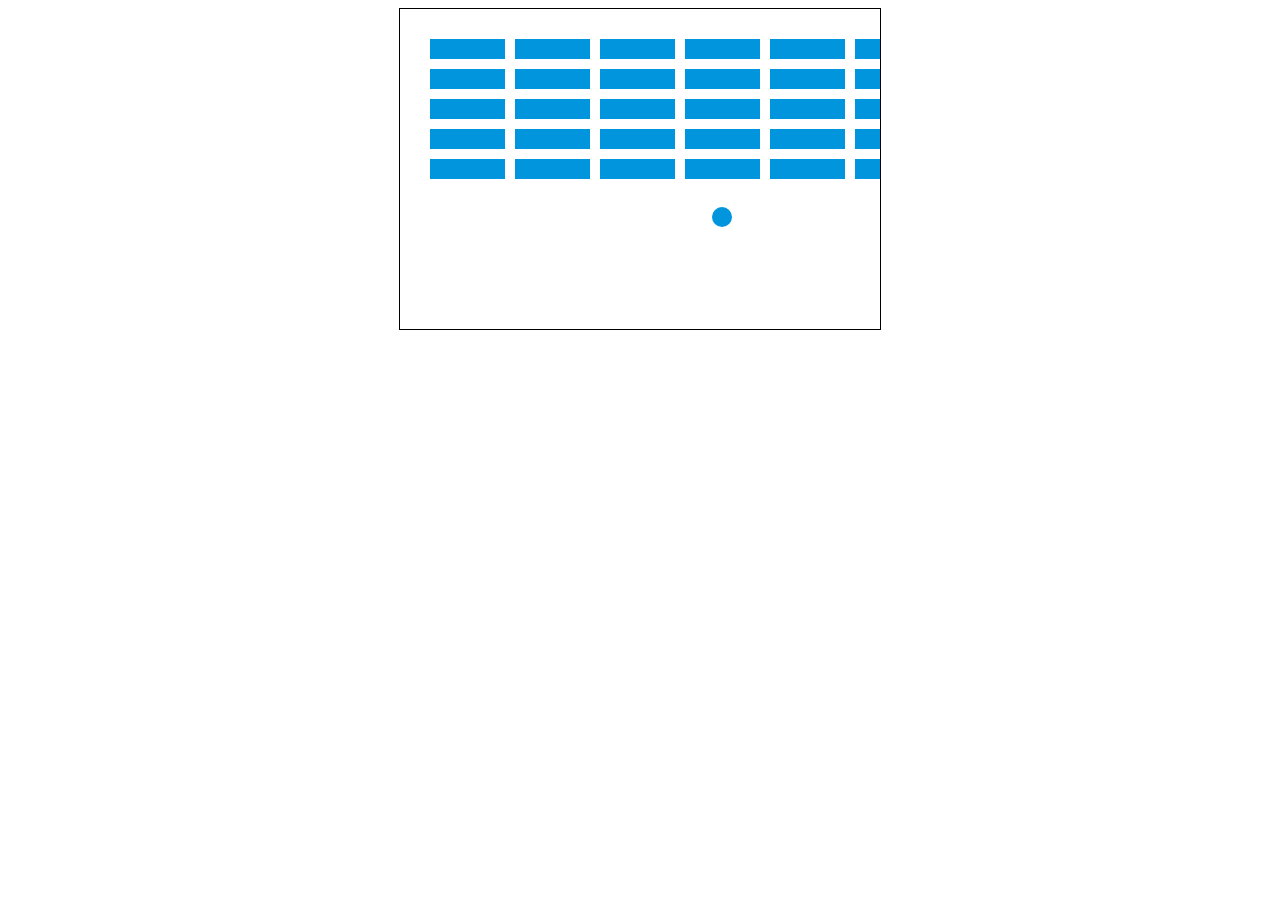
==== break-brick/index.html @ b2a46490 "Update index.html" ====
<!DOCTYPE html>
<html lang="en">
<head>
    <meta charset="UTF-8">
    <meta name="viewport" content="width=device-width, initial-scale=1.0">
    <title>Swipe Brick Breaker</title>
    <style>
        canvas {
            border: 1px solid black;
            display: block;
            margin: 0 auto;
        }
    </style>
</head>
<body>
    <canvas id="gameCanvas" width="480" height="320"></canvas>
    <script>
        const canvas = document.getElementById("gameCanvas");
        const ctx = canvas.getContext("2d");
        const brickRowCount = 5;
        const brickColumnCount = 10;
        const brickWidth = 75;
        const brickHeight = 20;
        const brickPadding = 10;
        const brickOffsetTop = 30;
        const brickOffsetLeft = 30;
        let bricks = [];
        let ballX = canvas.width / 2;
        let ballY = canvas.height - 30;
        let dx = 2;
        let dy = -2;

        for (let c = 0; c < brickColumnCount; c++) {
            bricks[c] = [];
            for (let r = 0; r < brickRowCount; r++) {
                bricks[c][r] = { x: 0, y: 0, status: 1 };
            }
        }

        function drawBricks() {
            for (let c = 0; c < brickColumnCount; c++) {
                for (let r = 0; r < brickRowCount; r++) {
                    if (bricks[c][r].status === 1) {
                        let brickX = (c * (brickWidth + brickPadding)) + brickOffsetLeft;
                        let brickY = (r * (brickHeight + brickPadding)) + brickOffsetTop;
                        bricks[c][r].x = brickX;
                        bricks[c][r].y = brickY;
                        ctx.beginPath();
                        ctx.rect(brickX, brickY, brickWidth, brickHeight);
                        ctx.fillStyle = "#0095DD";
                        ctx.fill();
                        ctx.closePath();
                    }
                }
            }
        }

        function drawBall() {
            ctx.beginPath();
            ctx.arc(ballX, ballY, 10, 0, Math.PI * 2);
            ctx.fillStyle = "#0095DD";
            ctx.fill();
            ctx.closePath();
        }

        function draw() {
            ctx.clearRect(0, 0, canvas.width, canvas.height);
            drawBricks();
            drawBall();
            collisionDetection();
            ballX += dx;
            ballY += dy;

            if (ballX + dx > canvas.width - 10 || ballX + dx < 10) {
                dx = -dx;
            }
            if (ballY + dy < 10) {
                dy = -dy;
            } else if (ballY + dy > canvas.height - 10) {
                alert("GAME OVER");
                document.location.reload();
            }
            requestAnimationFrame(draw);
        }

        function collisionDetection() {
            for (let c = 0; c < brickColumnCount; c++) {
                for (let r = 0; r < brickRowCount; r++) {
                    let b = bricks[c][r];
                    if (b.status === 1) {
                        if (ballX > b.x && ballX < b.x + brickWidth && ballY > b.y && ballY < b.y + brickHeight) {
                            dy = -dy;
                            b.status = 0;
                        }
                    }
                }
            }
        }

        draw();
    </script>
</body>
</html>
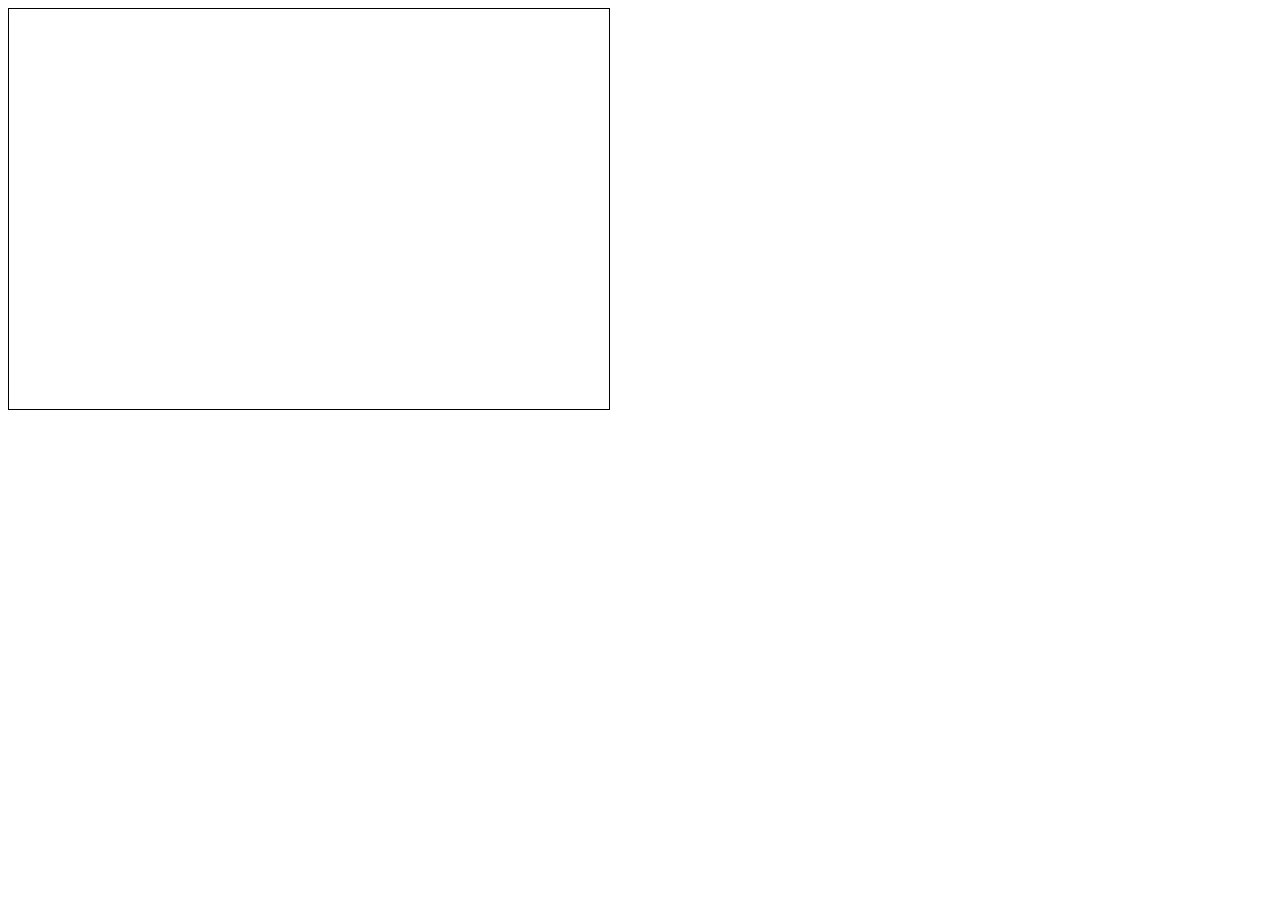
==== commit d3ead555: "Update index.html" ====
--- a/break-brick/index.html
+++ b/break-brick/index.html
@@ -1,103 +1,67 @@
 <!DOCTYPE html>
 <html lang="en">
 <head>
-    <meta charset="UTF-8">
-    <meta name="viewport" content="width=device-width, initial-scale=1.0">
-    <title>Swipe Brick Breaker</title>
-    <style>
-        canvas {
-            border: 1px solid black;
-            display: block;
-            margin: 0 auto;
-        }
-    </style>
+  <meta charset="UTF-8">
+  <meta name="viewport" content="width=device-width, initial-scale=1.0">
+  <title>Brick Breaker 게임</title>
+  <style>
+    /* CSS 스타일링 */
+    #game-board {
+      width: 600px;
+      height: 400px;
+      border: 1px solid black;
+      position: relative;
+      overflow: hidden;
+    }
+    .brick {
+      width: 50px;
+      height: 20px;
+      background-color: red;
+      position: absolute;
+    }
+    #ball {
+      width: 20px;
+      height: 20px;
+      background-color: blue;
+      position: absolute;
+    }
+  </style>
 </head>
 <body>
-    <canvas id="gameCanvas" width="480" height="320"></canvas>
-    <script>
-        const canvas = document.getElementById("gameCanvas");
-        const ctx = canvas.getContext("2d");
-        const brickRowCount = 5;
-        const brickColumnCount = 10;
-        const brickWidth = 75;
-        const brickHeight = 20;
-        const brickPadding = 10;
-        const brickOffsetTop = 30;
-        const brickOffsetLeft = 30;
-        let bricks = [];
-        let ballX = canvas.width / 2;
-        let ballY = canvas.height - 30;
-        let dx = 2;
-        let dy = -2;
+  <div id="game-board">
+    <!-- 게임 보드 -->
+  </div>
+  <script>
+    // JavaScript 코드
+    const gameBoard = document.getElementById('game-board');
+    let ballPosition = { x: 300, y: 200 }; // 초기 공의 위치
+    let ballSpeed = { x: 5, y: 5 }; // 공의 이동 속도
 
-        for (let c = 0; c < brickColumnCount; c++) {
-            bricks[c] = [];
-            for (let r = 0; r < brickRowCount; r++) {
-                bricks[c][r] = { x: 0, y: 0, status: 1 };
-            }
-        }
+    function updateBallPosition() {
+      ballPosition.x += ballSpeed.x;
+      ballPosition.y += ballSpeed.y;
+      document.getElementById('ball').style.left = ballPosition.x + 'px';
+      document.getElementById('ball').style.top = ballPosition.y + 'px';
+    }
 
-        function drawBricks() {
-            for (let c = 0; c < brickColumnCount; c++) {
-                for (let r = 0; r < brickRowCount; r++) {
-                    if (bricks[c][r].status === 1) {
-                        let brickX = (c * (brickWidth + brickPadding)) + brickOffsetLeft;
-                        let brickY = (r * (brickHeight + brickPadding)) + brickOffsetTop;
-                        bricks[c][r].x = brickX;
-                        bricks[c][r].y = brickY;
-                        ctx.beginPath();
-                        ctx.rect(brickX, brickY, brickWidth, brickHeight);
-                        ctx.fillStyle = "#0095DD";
-                        ctx.fill();
-                        ctx.closePath();
-                    }
-                }
-            }
-        }
+    function checkCollision() {
+      // 벽과의 충돌 감지 및 처리
+      if (ballPosition.x <= 0 || ballPosition.x >= 580) {
+        ballSpeed.x = -ballSpeed.x; // 왼쪽 또는 오른쪽 벽과 충돌
+      }
+      if (ballPosition.y <= 0 || ballPosition.y >= 380) {
+        ballSpeed.y = -ballSpeed.y; // 위쪽 또는 아래쪽 벽과 충돌
+      }
+    }
 
-        function drawBall() {
-            ctx.beginPath();
-            ctx.arc(ballX, ballY, 10, 0, Math.PI * 2);
-            ctx.fillStyle = "#0095DD";
-            ctx.fill();
-            ctx.closePath();
-        }
+    function gameLoop() {
+      updateBallPosition();
+      checkCollision();
+      requestAnimationFrame(gameLoop);
+    }
 
-        function draw() {
-            ctx.clearRect(0, 0, canvas.width, canvas.height);
-            drawBricks();
-            drawBall();
-            collisionDetection();
-            ballX += dx;
-            ballY += dy;
-
-            if (ballX + dx > canvas.width - 10 || ballX + dx < 10) {
-                dx = -dx;
-            }
-            if (ballY + dy < 10) {
-                dy = -dy;
-            } else if (ballY + dy > canvas.height - 10) {
-                alert("GAME OVER");
-                document.location.reload();
-            }
-            requestAnimationFrame(draw);
-        }
-
-        function collisionDetection() {
-            for (let c = 0; c < brickColumnCount; c++) {
-                for (let r = 0; r < brickRowCount; r++) {
-                    let b = bricks[c][r];
-                    if (b.status === 1) {
-                        if (ballX > b.x && ballX < b.x + brickWidth && ballY > b.y && ballY < b.y + brickHeight) {
-                            dy = -dy;
-                            b.status = 0;
-                        }
-                    }
-                }
-            }
-        }
-
-        draw();
-    </script>
+    // 게임 시작
+    gameLoop();
+  </script>
 </body>
 </html>
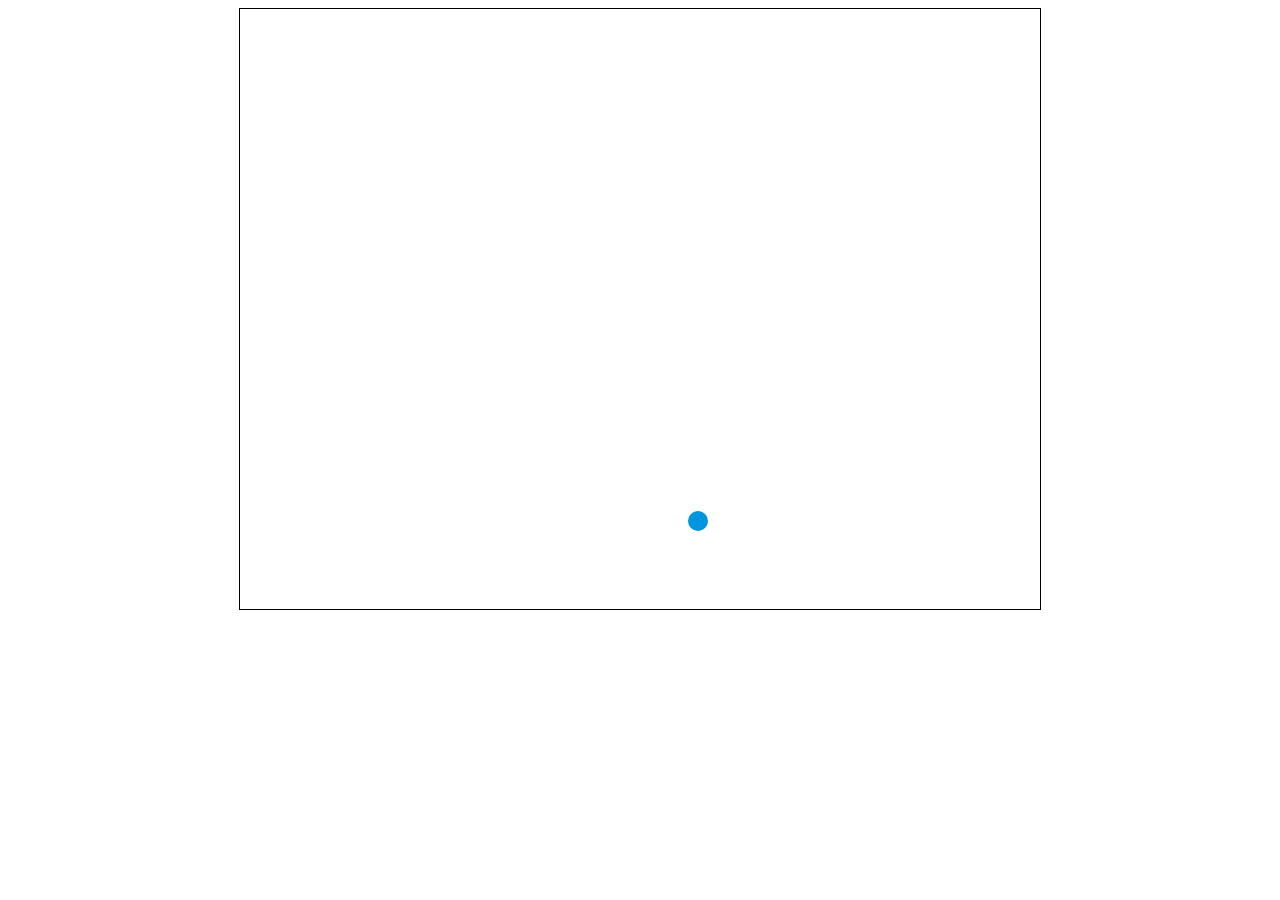
==== commit 86cfdd9f: "Update index.html" ====
--- a/break-brick/index.html
+++ b/break-brick/index.html
@@ -1,67 +1,62 @@
 <!DOCTYPE html>
 <html lang="en">
 <head>
-  <meta charset="UTF-8">
-  <meta name="viewport" content="width=device-width, initial-scale=1.0">
-  <title>Brick Breaker 게임</title>
-  <style>
-    /* CSS 스타일링 */
-    #game-board {
-      width: 600px;
-      height: 400px;
-      border: 1px solid black;
-      position: relative;
-      overflow: hidden;
-    }
-    .brick {
-      width: 50px;
-      height: 20px;
-      background-color: red;
-      position: absolute;
-    }
-    #ball {
-      width: 20px;
-      height: 20px;
-      background-color: blue;
-      position: absolute;
-    }
-  </style>
+    <meta charset="UTF-8">
+    <meta name="viewport" content="width=device-width, initial-scale=1.0">
+    <title>Brick Breaker 게임</title>
+    <style>
+        #gameCanvas {
+            border: 1px solid black;
+            display: block;
+            margin: auto;
+        }
+    </style>
 </head>
 <body>
-  <div id="game-board">
-    <!-- 게임 보드 -->
-  </div>
-  <script>
-    // JavaScript 코드
-    const gameBoard = document.getElementById('game-board');
-    let ballPosition = { x: 300, y: 200 }; // 초기 공의 위치
-    let ballSpeed = { x: 5, y: 5 }; // 공의 이동 속도
+    <canvas id="gameCanvas" width="800" height="600"></canvas>
+    <script>
+        let canvas = document.getElementById("gameCanvas");
+        let ctx = canvas.getContext("2d");
+        let ballRadius = 10;
+        let x = canvas.width / 2;
+        let y = canvas.height - 30;
+        let dx = 2;
+        let dy = -2;
+        let angle = Math.PI / 4; // 초기 각도 (45도)
 
-    function updateBallPosition() {
-      ballPosition.x += ballSpeed.x;
-      ballPosition.y += ballSpeed.y;
-      document.getElementById('ball').style.left = ballPosition.x + 'px';
-      document.getElementById('ball').style.top = ballPosition.y + 'px';
-    }
+        function drawBall() {
+            ctx.beginPath();
+            ctx.arc(x, y, ballRadius, 0, Math.PI * 2);
+            ctx.fillStyle = "#0095DD";
+            ctx.fill();
+            ctx.closePath();
+        }
 
-    function checkCollision() {
-      // 벽과의 충돌 감지 및 처리
-      if (ballPosition.x <= 0 || ballPosition.x >= 580) {
-        ballSpeed.x = -ballSpeed.x; // 왼쪽 또는 오른쪽 벽과 충돌
-      }
-      if (ballPosition.y <= 0 || ballPosition.y >= 380) {
-        ballSpeed.y = -ballSpeed.y; // 위쪽 또는 아래쪽 벽과 충돌
-      }
-    }
+        function draw() {
+            ctx.clearRect(0, 0, canvas.width, canvas.height);
+            drawBall();
+            x += dx * Math.cos(angle);
+            y += dy * Math.sin(angle);
+            if (x + dx > canvas.width - ballRadius || x + dx < ballRadius) {
+                dx = -dx;
+            }
+            if (y + dy < ballRadius || y + dy > canvas.height - ballRadius) {
+                dy = -dy;
+            }
+            requestAnimationFrame(draw);
+        }
 
-    function gameLoop() {
-      updateBallPosition();
-      checkCollision();
-      requestAnimationFrame(gameLoop);
-    }
+        draw();
 
-    // 게임 시작
-    gameLoop();
-  </script>
+        function touchMoveHandler(e) {
+            if (e.touches.length === 1) {
+                let touchX = e.touches[0].clientX - canvas.offsetLeft;
+                let touchY = e.touches[0].clientY - canvas.offsetTop;
+                angle = Math.atan2(canvas.height - touchY, touchX - canvas.offsetLeft);
+            }
+        }
+
+        canvas.addEventListener("touchmove", touchMoveHandler, false);
+    </script>
 </body>
 </html>
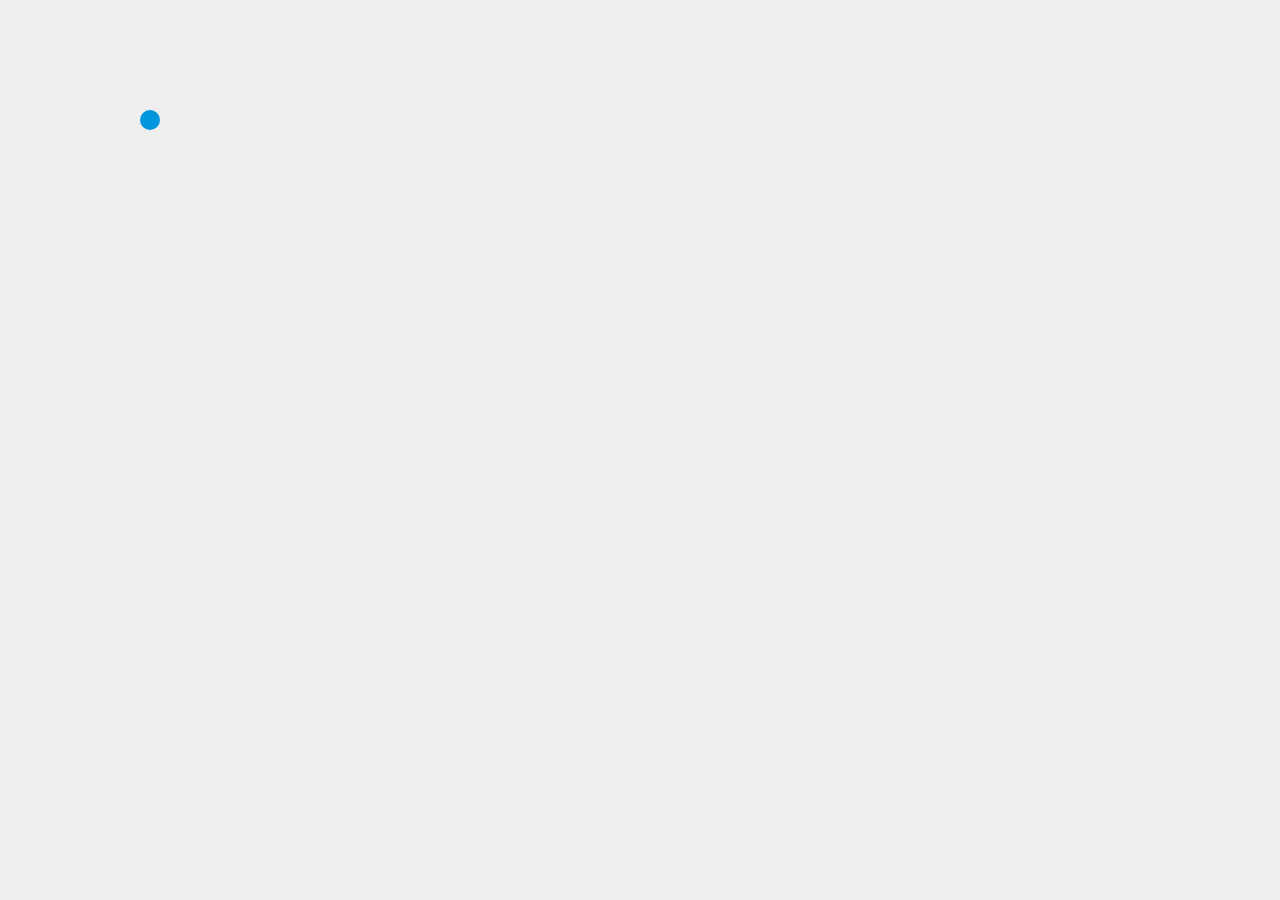
==== commit bd21a08b: "Update index.html" ====
--- a/break-brick/index.html
+++ b/break-brick/index.html
@@ -5,24 +5,36 @@
     <meta name="viewport" content="width=device-width, initial-scale=1.0">
     <title>Brick Breaker 게임</title>
     <style>
+        body, html {
+            margin: 0;
+            padding: 0;
+            overflow: hidden;
+            width: 100%;
+            height: 100%;
+        }
         #gameCanvas {
-            border: 1px solid black;
             display: block;
             margin: auto;
+            background-color: #eee;
         }
     </style>
 </head>
 <body>
-    <canvas id="gameCanvas" width="800" height="600"></canvas>
+    <canvas id="gameCanvas"></canvas>
     <script>
         let canvas = document.getElementById("gameCanvas");
         let ctx = canvas.getContext("2d");
         let ballRadius = 10;
         let x = canvas.width / 2;
         let y = canvas.height - 30;
-        let dx = 2;
-        let dy = -2;
+        let dx = 0;
+        let dy = 0;
         let angle = Math.PI / 4; // 초기 각도 (45도)
+        let isBallMoving = false;
+
+        // 캔버스 크기 조정
+        canvas.width = window.innerWidth;
+        canvas.height = window.innerHeight;
 
         function drawBall() {
             ctx.beginPath();
@@ -35,13 +47,15 @@
         function draw() {
             ctx.clearRect(0, 0, canvas.width, canvas.height);
             drawBall();
-            x += dx * Math.cos(angle);
-            y += dy * Math.sin(angle);
-            if (x + dx > canvas.width - ballRadius || x + dx < ballRadius) {
-                dx = -dx;
-            }
-            if (y + dy < ballRadius || y + dy > canvas.height - ballRadius) {
-                dy = -dy;
+            if (isBallMoving) {
+                x += dx * Math.cos(angle);
+                y += dy * Math.sin(angle);
+                if (x + dx > canvas.width - ballRadius || x + dx < ballRadius) {
+                    dx = -dx;
+                }
+                if (y + dy < ballRadius || y + dy > canvas.height - ballRadius) {
+                    isBallMoving = false;
+                }
             }
             requestAnimationFrame(draw);
         }
@@ -49,7 +63,7 @@
         draw();
 
         function touchMoveHandler(e) {
-            if (e.touches.length === 1) {
+            if (!isBallMoving && e.touches.length === 1) {
                 let touchX = e.touches[0].clientX - canvas.offsetLeft;
                 let touchY = e.touches[0].clientY - canvas.offsetTop;
                 angle = Math.atan2(canvas.height - touchY, touchX - canvas.offsetLeft);
@@ -57,6 +71,14 @@
         }
 
         canvas.addEventListener("touchmove", touchMoveHandler, false);
+
+        canvas.addEventListener("click", function() {
+            if (!isBallMoving) {
+                isBallMoving = true;
+                dx = 2; // 원하는 초기 속도 설정
+                dy = -2;
+            }
+        });
     </script>
 </body>
 </html>
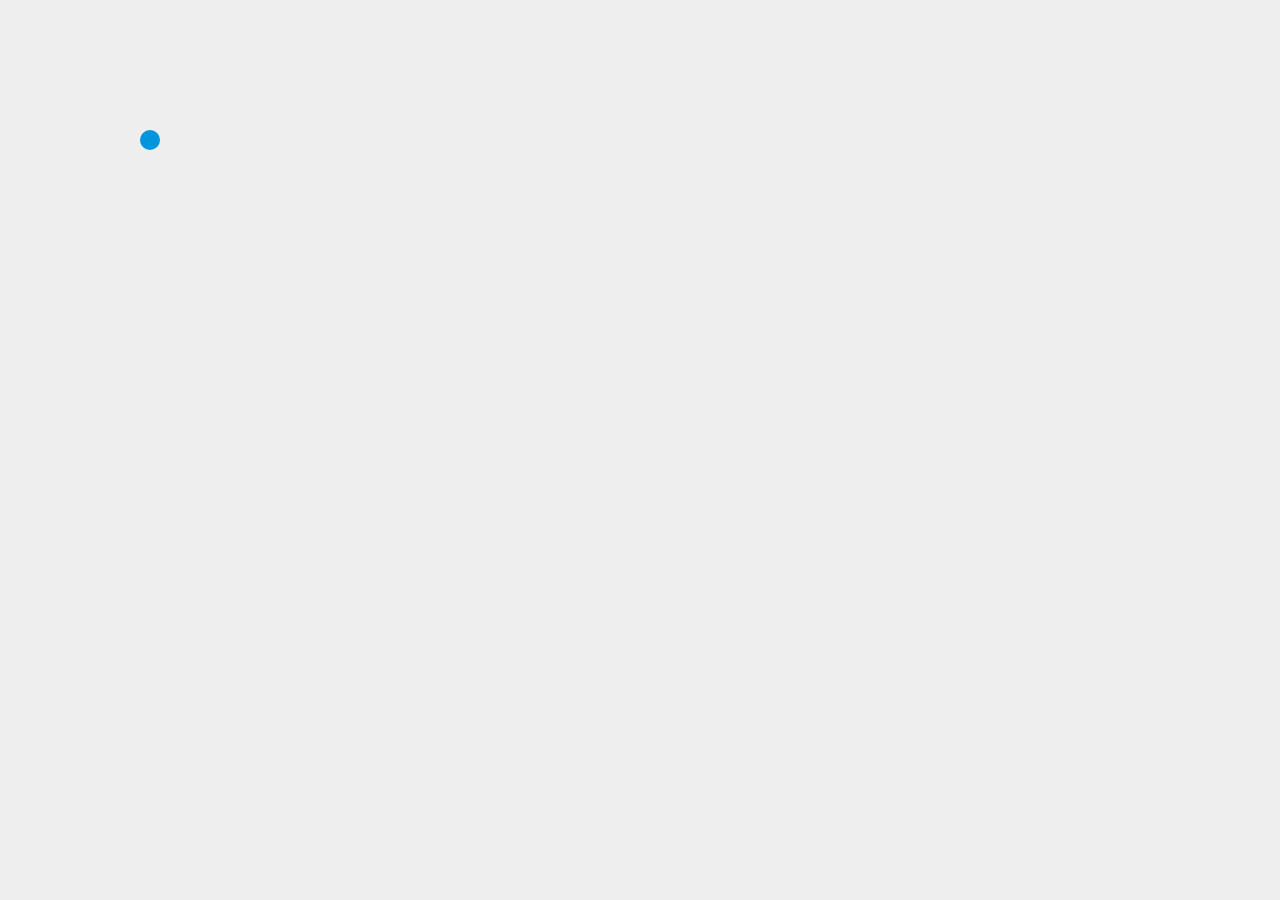
==== commit 094377f2: "Update index.html" ====
--- a/break-brick/index.html
+++ b/break-brick/index.html
@@ -26,9 +26,9 @@
         let ctx = canvas.getContext("2d");
         let ballRadius = 10;
         let x = canvas.width / 2;
-        let y = canvas.height - 30;
-        let dx = 0;
-        let dy = 0;
+        let y = canvas.height - ballRadius; // 바닥 중간부터 시작
+        let dx = 2;
+        let dy = -2;
         let angle = Math.PI / 4; // 초기 각도 (45도)
         let isBallMoving = false;
 
@@ -53,9 +53,15 @@
                 if (x + dx > canvas.width - ballRadius || x + dx < ballRadius) {
                     dx = -dx;
                 }
-                if (y + dy < ballRadius || y + dy > canvas.height - ballRadius) {
+                if (y + dy < ballRadius) {
+                    dy = -dy;
+                } else if (y + dy > canvas.height - ballRadius) {
                     isBallMoving = false;
+                    // 공이 바닥에 닿으면 멈추도록 설정
                 }
+            }
+            if (y + dy > canvas.height - ballRadius || y + dy < ballRadius) {
+                dy = -dy;
             }
             requestAnimationFrame(draw);
         }
@@ -66,7 +72,9 @@
             if (!isBallMoving && e.touches.length === 1) {
                 let touchX = e.touches[0].clientX - canvas.offsetLeft;
                 let touchY = e.touches[0].clientY - canvas.offsetTop;
-                angle = Math.atan2(canvas.height - touchY, touchX - canvas.offsetLeft);
+                let relativeX = touchX - x;
+                let relativeY = touchY - y;
+                angle = Math.atan2(relativeY, relativeX); // 공이 터치한 위치를 향하도록 설정
             }
         }
 
@@ -75,8 +83,6 @@
         canvas.addEventListener("click", function() {
             if (!isBallMoving) {
                 isBallMoving = true;
-                dx = 2; // 원하는 초기 속도 설정
-                dy = -2;
             }
         });
     </script>
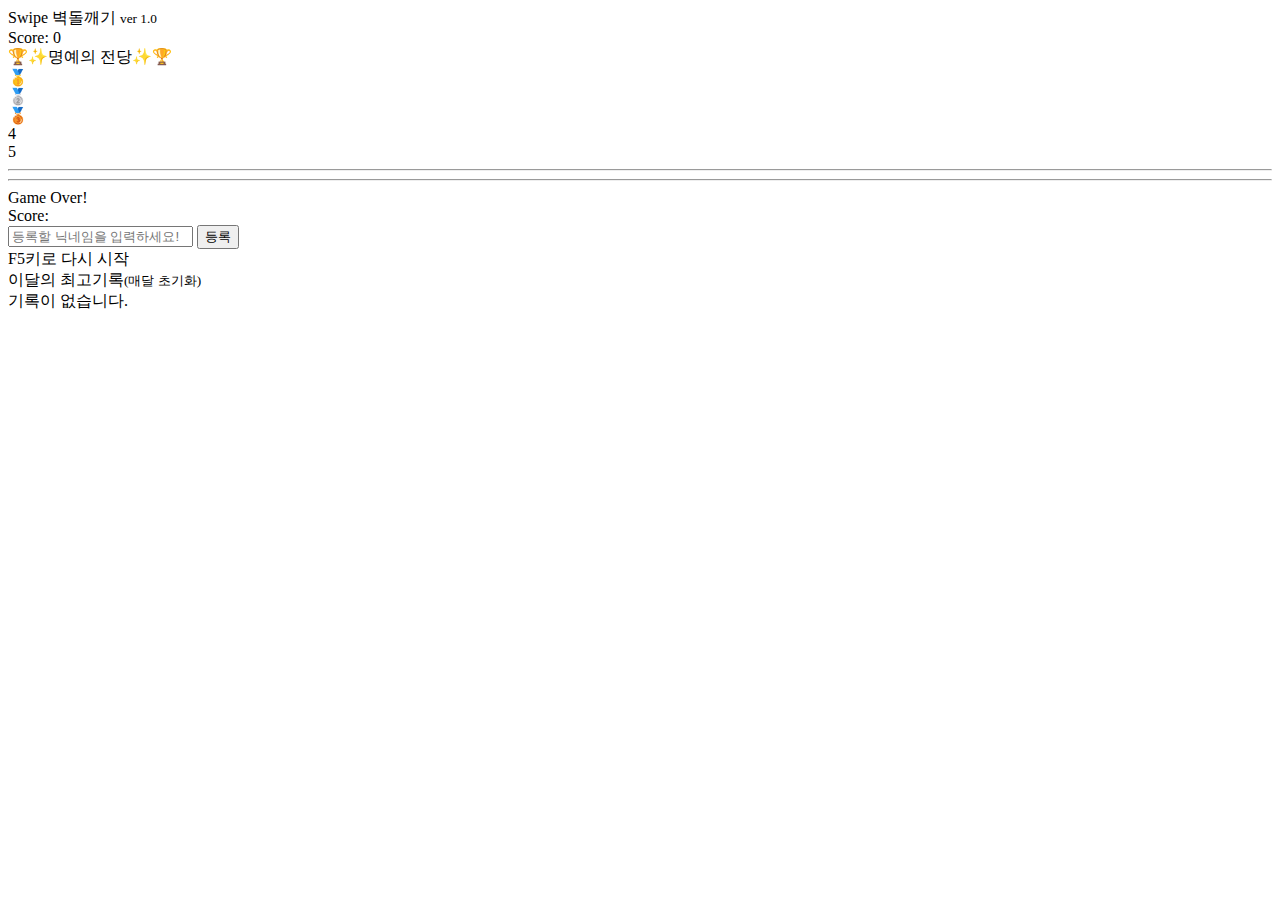
==== commit 870d4bc7: "Update index.html" ====
--- a/break-brick/index.html
+++ b/break-brick/index.html
@@ -1,90 +1,74 @@
 <!DOCTYPE html>
-<html lang="en">
+<html lang="ko">
+
 <head>
-    <meta charset="UTF-8">
-    <meta name="viewport" content="width=device-width, initial-scale=1.0">
-    <title>Brick Breaker 게임</title>
-    <style>
-        body, html {
-            margin: 0;
-            padding: 0;
-            overflow: hidden;
-            width: 100%;
-            height: 100%;
-        }
-        #gameCanvas {
-            display: block;
-            margin: auto;
-            background-color: #eee;
-        }
-    </style>
+	<meta charset="utf-8">
+	<link rel="stylesheet" href="swipe.css">
+	<title>Swipe 벽돌깨기 ver 1.0</title>
 </head>
+
 <body>
-    <canvas id="gameCanvas"></canvas>
-    <script>
-        let canvas = document.getElementById("gameCanvas");
-        let ctx = canvas.getContext("2d");
-        let ballRadius = 10;
-        let x = canvas.width / 2;
-        let y = canvas.height - ballRadius; // 바닥 중간부터 시작
-        let dx = 2;
-        let dy = -2;
-        let angle = Math.PI / 4; // 초기 각도 (45도)
-        let isBallMoving = false;
+	<div id="game-title">Swipe 벽돌깨기 <small>ver 1.0</small></div>
+	<div class="score-container">
+		<div class="score">Score: 0</div>
+	</div>
+	<div class="container">
+		<div class="leaderboard" id="lb-global">
+			<div class="lb_item title center">🏆✨명예의 전당✨🏆</div>
+			<div class="lb_content">
+				<div class="lb_item">
+					<div class="rank">🥇</div>
+					<div class="name"></div>
+					<div class="score"></div>
+				</div>
+				<div class="lb_item">
+					<div class="rank">🥈</div>
+					<div class="name"></div>
+					<div class="score"></div>
+				</div>
+				<div class="lb_item">
+					<div class="rank">🥉</div>
+					<div class="name"></div>
+					<div class="score"></div>
+				</div>
+				<div class="lb_item">
+					<div class="num">4</div>
+					<div class="name"></div>
+					<div class="score"></div>
+				</div>
+				<div class="lb_item">
+					<div class="num">5</div>
+					<div class="name"></div>
+					<div class="score"></div>
+				</div>
+			</div>
+		</div>
+		<div class="game-container">
+			<hr class="guideline hidden">
+			<div class="ball guide hidden"></div>
+			<hr class="death-barrier">
+			<div class="hidden" id="gameover-overlay">
+				<div class="gameover-title">Game Over!</div>
+				<div class="gameover-score">Score: <span id="score"></span>
+				</div>
+				<form class="scoreForm" id="scoreForm">
+					<input type="text" id="name" required maxlength=12 placeholder="등록할 닉네임을 입력하세요!"></input>
+					<button type="submit" form="scoreForm">등록</button>
+				</form>
+				<div class="gameover-text">F5키로 다시 시작</div>
+			</div>
+		</div>
+		<div class="leaderboard" id="lb-month">
+			<div class="lb_item title">이달의 최고기록<small>(매달 초기화)</small></div>
+			<div class="lb_content">
+				<div class="lb_item no-data hidden">
+					기록이 없습니다.
+				</div>
+			</div>
+		</div>
+	</div>
+	<center id="gameover-text"></center>
+	<script src="swipe.js" type="text/javascript"></script>
+</body>
 
-        // 캔버스 크기 조정
-        canvas.width = window.innerWidth;
-        canvas.height = window.innerHeight;
-
-        function drawBall() {
-            ctx.beginPath();
-            ctx.arc(x, y, ballRadius, 0, Math.PI * 2);
-            ctx.fillStyle = "#0095DD";
-            ctx.fill();
-            ctx.closePath();
-        }
-
-        function draw() {
-            ctx.clearRect(0, 0, canvas.width, canvas.height);
-            drawBall();
-            if (isBallMoving) {
-                x += dx * Math.cos(angle);
-                y += dy * Math.sin(angle);
-                if (x + dx > canvas.width - ballRadius || x + dx < ballRadius) {
-                    dx = -dx;
-                }
-                if (y + dy < ballRadius) {
-                    dy = -dy;
-                } else if (y + dy > canvas.height - ballRadius) {
-                    isBallMoving = false;
-                    // 공이 바닥에 닿으면 멈추도록 설정
-                }
-            }
-            if (y + dy > canvas.height - ballRadius || y + dy < ballRadius) {
-                dy = -dy;
-            }
-            requestAnimationFrame(draw);
-        }
-
-        draw();
-
-        function touchMoveHandler(e) {
-            if (!isBallMoving && e.touches.length === 1) {
-                let touchX = e.touches[0].clientX - canvas.offsetLeft;
-                let touchY = e.touches[0].clientY - canvas.offsetTop;
-                let relativeX = touchX - x;
-                let relativeY = touchY - y;
-                angle = Math.atan2(relativeY, relativeX); // 공이 터치한 위치를 향하도록 설정
-            }
-        }
-
-        canvas.addEventListener("touchmove", touchMoveHandler, false);
-
-        canvas.addEventListener("click", function() {
-            if (!isBallMoving) {
-                isBallMoving = true;
-            }
-        });
-    </script>
-</body>
 </html>
